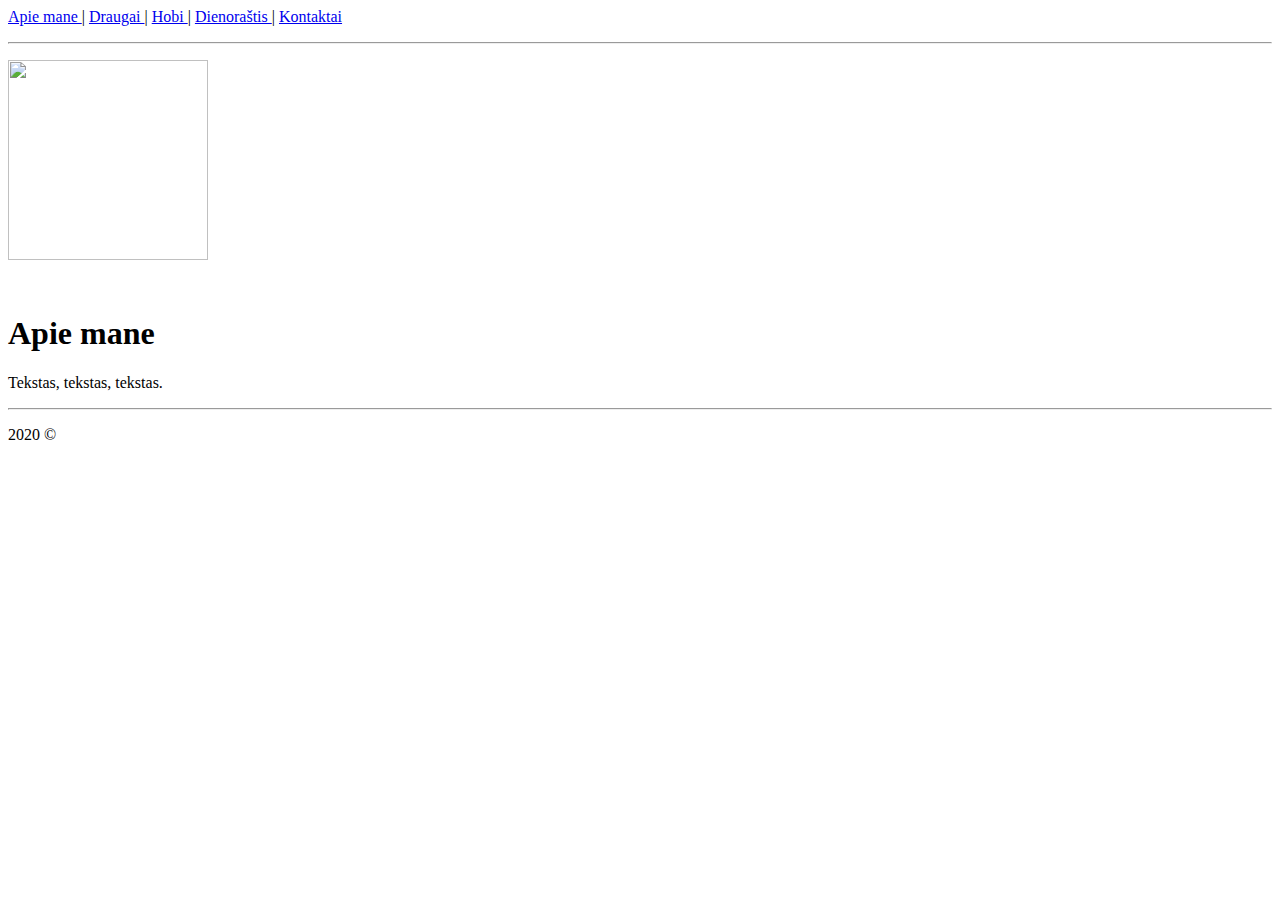
==== index.html @ 7ee4e4b7 "Create index.html" ====
<html>
<head>
		<body>
<!DOCTYPE html>
			<title>NKKM</title>
	<meta chatrset="utf-8">
	<link rel="stylesheet" type="text/css" href="css/pagrindinis.css">
	<div>
	<p class="meniu">	
	<a href="index.html"> Apie mane </a> |
	<a href="draugai.html"> Draugai </a> |
	<a href="hobi.html"> Hobi </a> |
	<a href="dienorastis.html"> Dienoraštis </a> |
	<a href="kontaktai.html"> Kontaktai </a> <br>
</p>
	<hr>

	<p class="photo"><img src="https://www.lenovo.com/medias/lenovo-desktop-ideacentre-730s-aio-front.png?context=bWFzdGVyfHJvb3R8MjkxOTV8aW1hZ2UvcG5nfGhiMS9oMjUvOTY4OTgyMzcwNzE2Ni5wbmd8MmM5MmJkMGMzZWFiMzNhZWNmYTg1NGM1Y2M0YTMyZjkzNTA5YzI2MmIxMjA0MzBiYjQ4MzljNTM4ZWE5YjJhOA&w=480" width="200">
	</p>
	<br>
	<p><h1>Apie mane</h1></p>
	<p>Tekstas, tekstas, tekstas.<br> </p>
	<hr>
	<p class="meniu">2020 ©</p>


</div>
		</body>
</head>
</html>
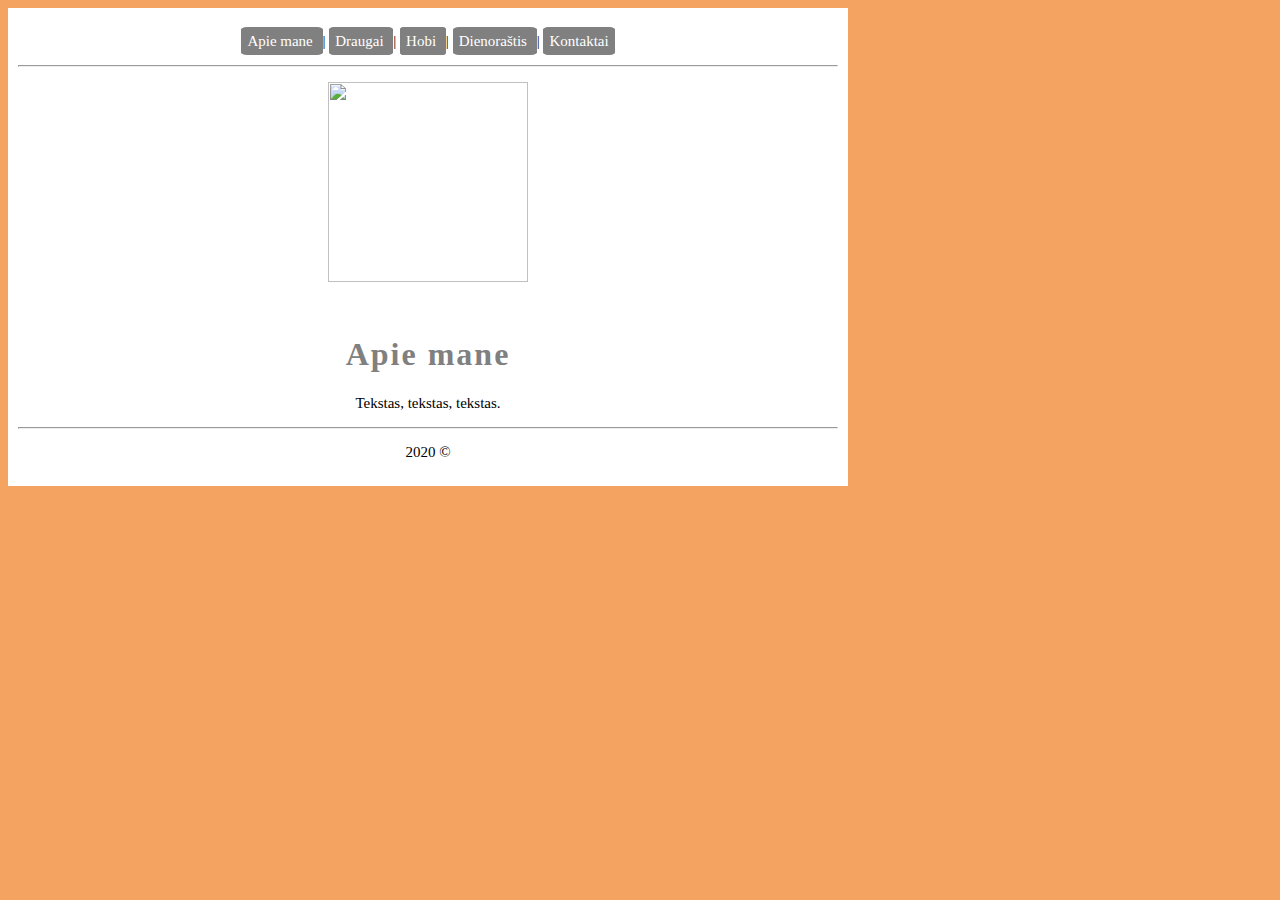
==== commit c2fe90f9: "Update index.html" ====
--- a/index.html
+++ b/index.html
@@ -1,30 +1,30 @@
-<html>
-<head>
-		<body>
-<!DOCTYPE html>
-			<title>NKKM</title>
-	<meta chatrset="utf-8">
-	<link rel="stylesheet" type="text/css" href="css/pagrindinis.css">
-	<div>
-	<p class="meniu">	
-	<a href="index.html"> Apie mane </a> |
-	<a href="draugai.html"> Draugai </a> |
-	<a href="hobi.html"> Hobi </a> |
-	<a href="dienorastis.html"> Dienoraštis </a> |
-	<a href="kontaktai.html"> Kontaktai </a> <br>
-</p>
-	<hr>
-
-	<p class="photo"><img src="https://www.lenovo.com/medias/lenovo-desktop-ideacentre-730s-aio-front.png?context=bWFzdGVyfHJvb3R8MjkxOTV8aW1hZ2UvcG5nfGhiMS9oMjUvOTY4OTgyMzcwNzE2Ni5wbmd8MmM5MmJkMGMzZWFiMzNhZWNmYTg1NGM1Y2M0YTMyZjkzNTA5YzI2MmIxMjA0MzBiYjQ4MzljNTM4ZWE5YjJhOA&w=480" width="200">
-	</p>
-	<br>
-	<p><h1>Apie mane</h1></p>
-	<p>Tekstas, tekstas, tekstas.<br> </p>
-	<hr>
-	<p class="meniu">2020 ©</p>
-
-
-</div>
-		</body>
-</head>
-</html>
+﻿<html>
+<head>
+		<body>
+<!DOCTYPE html>
+			<title>NKKM</title>
+	<meta chatrset="utf-8">
+	<link rel="stylesheet" type="text/css" href="css/pagrindinis.css">
+	<div align="center">
+	<p class="meniu">	
+	<a href="index.html"> Apie mane </a> |
+	<a href="draugai.html"> Draugai </a> |
+	<a href="hobi.html"> Hobi </a> |
+	<a href="dienorastis.html"> Dienoraštis </a> |
+	<a href="kontaktai.html"> Kontaktai </a> <br>
+</p>
+	<hr>
+
+	<p class="photo"><img src="https://www.lenovo.com/medias/lenovo-desktop-ideacentre-730s-aio-front.png?context=bWFzdGVyfHJvb3R8MjkxOTV8aW1hZ2UvcG5nfGhiMS9oMjUvOTY4OTgyMzcwNzE2Ni5wbmd8MmM5MmJkMGMzZWFiMzNhZWNmYTg1NGM1Y2M0YTMyZjkzNTA5YzI2MmIxMjA0MzBiYjQ4MzljNTM4ZWE5YjJhOA&w=480" width="200">
+	</p>
+	<br>
+	<p><h1>Apie mane</h1></p>
+	<p>Tekstas, tekstas, tekstas.<br> </p>
+	<hr>
+	<p class="meniu">2020 ©</p>
+
+
+</div>
+		</body>
+</head>
+</html>
--- a/css/pagrindinis.css
+++ b/css/pagrindinis.css
@@ -0,0 +1,40 @@
+body {
+	background-color: sandybrown;
+}
+p {
+	font-family:tahoma;
+	font-size: 15px;
+	color: black;
+}
+div {
+	background-color: white;
+	width:820px;
+	padding: 10px;
+	border: 2 px solid grey;
+	background-position: center;
+	text-align: center;
+}
+h1{
+	font-family: tahoma;
+	font-size: 25 px;
+	color: grey;
+	text-align: center;
+	letter-spacing: 2px;
+}
+.meniu a{
+	text-decoration: none;
+	border: 2px solid grey;
+	padding: 4px;
+	background-color: grey;
+	color: white;
+	border-radius: 10%;
+}
+.meniu a:hover{
+	color: red;
+}
+.meniu {
+	text-align: center;
+}
+.photo{
+	text-align: center;
+}
